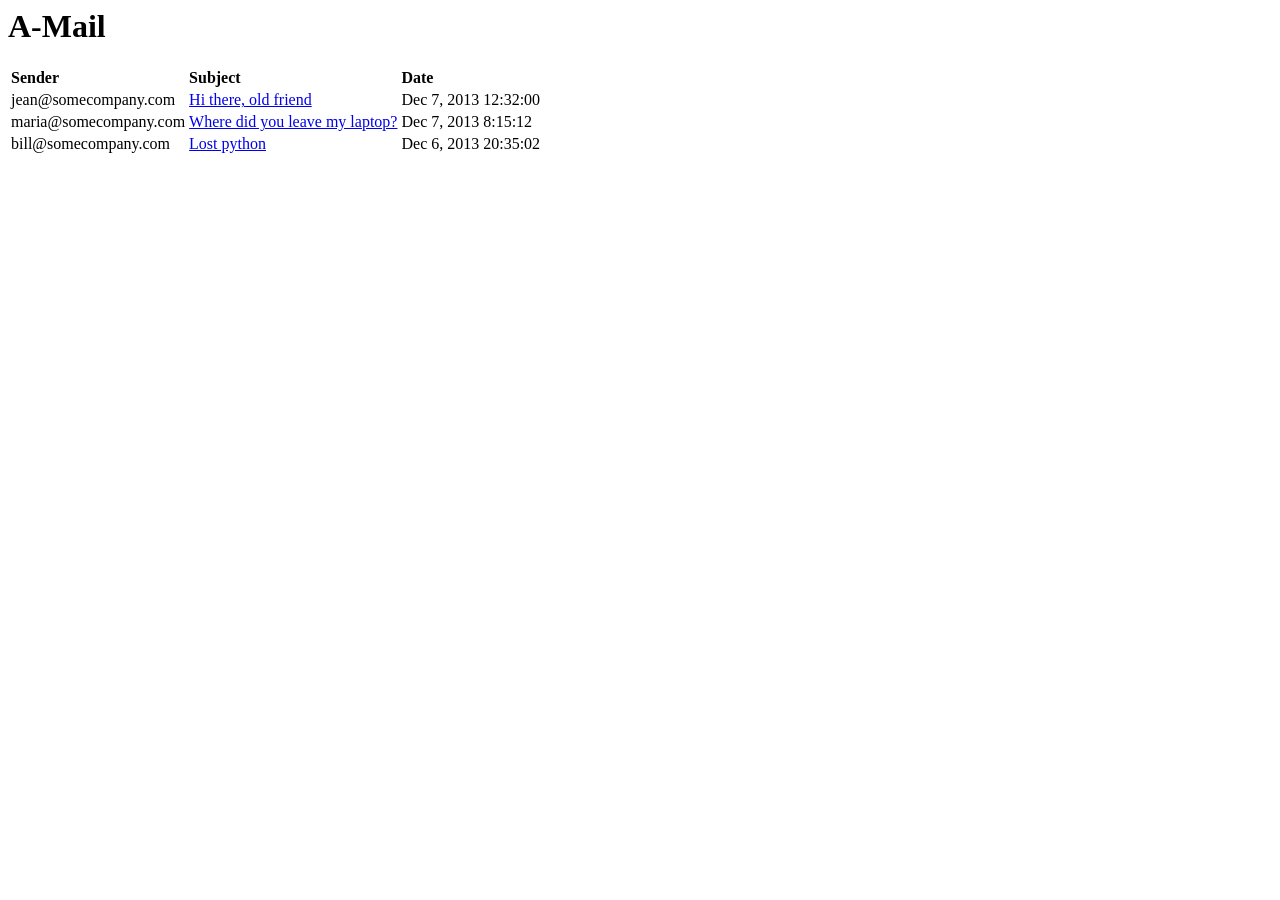
==== index.html @ a4aad876 "initial commit" ====
<html ng-app="AMail">
<head>
	<script src="src/angular.min.js"></script>
	<script src="src/controllers.js"></script>
	<script src="phonegap.js"></script>

</head>
<body>
	<h1>A-Mail</h1>
	<div ng-view></div>
</body>

</html>
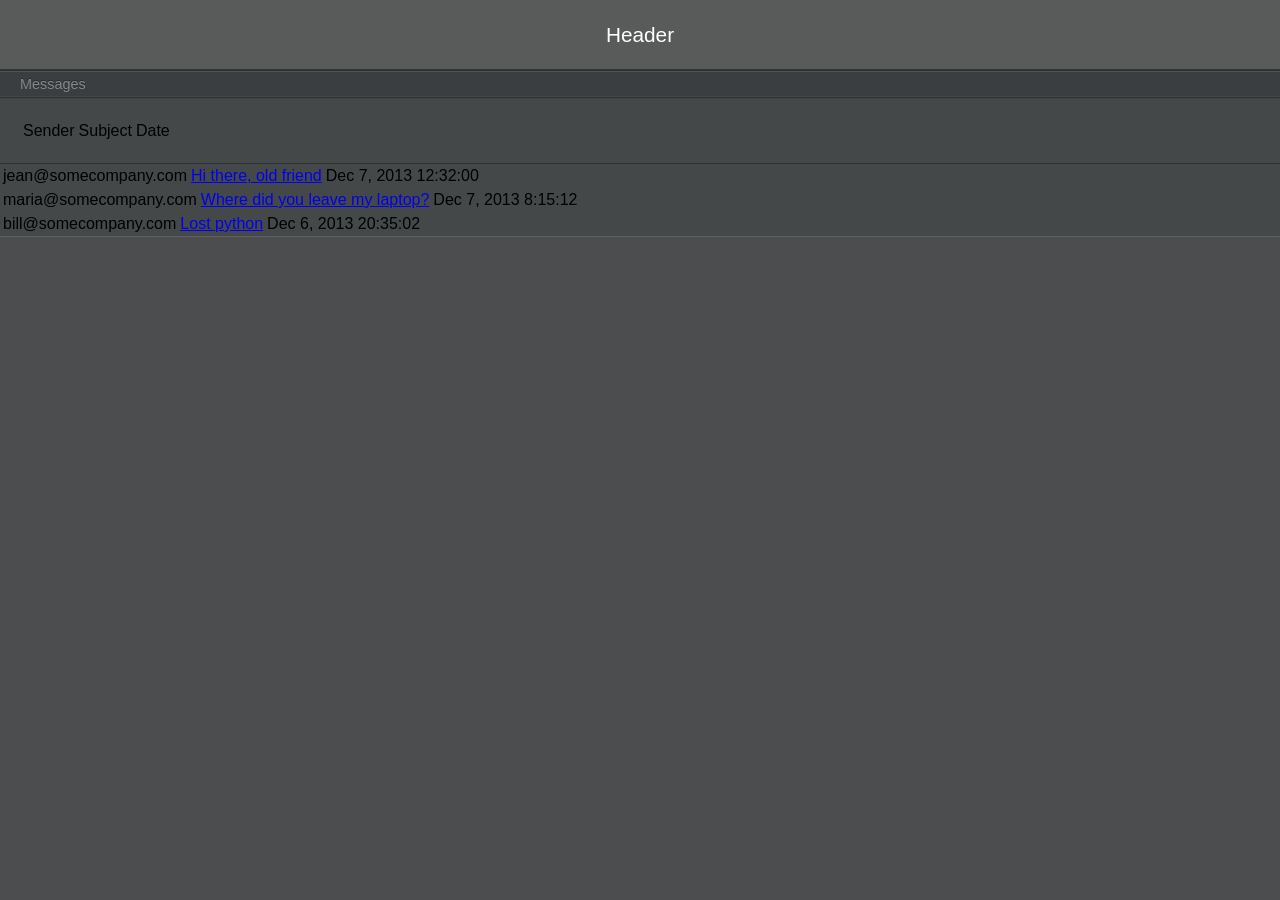
==== commit 532a24cd: "rewritten slightlu" ====
--- a/index.html
+++ b/index.html
@@ -1,12 +1,21 @@
 <html ng-app="AMail">
 <head>
+
+	<script src="lib/jquery-1.8.2.min.js"></script>
+
 	<script src="src/angular.min.js"></script>
 	<script src="src/controllers.js"></script>
 	<script src="phonegap.js"></script>
+	<link rel="stylesheet" type="text/css" href="css/topcoat-mobile-dark.min.css">
 
 </head>
 <body>
-	<h1>A-Mail</h1>
+	<div class="topcoat-navigation-bar">
+	    <div class="topcoat-navigation-bar__item center full">
+	        <h1 class="topcoat-navigation-bar__title">Header</h1>
+	    </div>
+	</div>
+	
 	<div ng-view></div>
 </body>
 
--- a/css/topcoat-mobile-dark.min.css
+++ b/css/topcoat-mobile-dark.min.css
@@ -0,0 +1 @@
+.button-bar{display:table;table-layout:fixed;white-space:nowrap;margin:0;padding:0}.button-bar__item{display:table-cell;width:auto;border-radius:0}.button-bar__item>input{position:absolute;overflow:hidden;padding:0;border:0;opacity:.001;z-index:1;vertical-align:top;outline:0}.button-bar__button{border-radius:inherit}.button-bar__item:disabled{opacity:.3;cursor:default;pointer-events:none}.button,.topcoat-button,.topcoat-button--quiet,.topcoat-button--large,.topcoat-button--large--quiet,.topcoat-button--cta,.topcoat-button--large--cta,.topcoat-button-bar__button,.topcoat-button-bar__button--large{position:relative;display:inline-block;vertical-align:top;-moz-box-sizing:border-box;box-sizing:border-box;background-clip:padding-box;padding:0;margin:0;font:inherit;color:inherit;background:transparent;border:0;cursor:default;-webkit-user-select:none;-moz-user-select:none;-ms-user-select:none;user-select:none;text-overflow:ellipsis;white-space:nowrap;overflow:hidden;text-decoration:none}.button--quiet{background:transparent;border:1px solid transparent;box-shadow:none}.button--disabled,.topcoat-button:disabled,.topcoat-button--quiet:disabled,.topcoat-button--large:disabled,.topcoat-button--large--quiet:disabled,.topcoat-button--cta:disabled,.topcoat-button--large--cta:disabled,.topcoat-button-bar__button:disabled,.topcoat-button-bar__button--large:disabled{opacity:.3;cursor:default;pointer-events:none}.topcoat-button,.topcoat-button--quiet,.topcoat-button--large,.topcoat-button--large--quiet,.topcoat-button--cta,.topcoat-button--large--cta,.topcoat-button-bar__button,.topcoat-button-bar__button--large{padding:0 1.25rem;font-size:16px;line-height:3rem;letter-spacing:1px;color:#c6c8c8;text-shadow:0 -1px rgba(0,0,0,.69);vertical-align:top;background-color:#595b5b;box-shadow:inset 0 1px #727373;border:1px solid #303233;border-radius:6px}.topcoat-button:hover,.topcoat-button--quiet:hover,.topcoat-button--large:hover,.topcoat-button--large--quiet:hover,.topcoat-button-bar__button:hover,.topcoat-button-bar__button--large:hover{background-color:#646666}.topcoat-button:active,.topcoat-button--large:active,.topcoat-button-bar__button:active,.topcoat-button-bar__button--large:active,:checked+.topcoat-button-bar__button{background-color:#404141;box-shadow:inset 0 1px rgba(0,0,0,.18)}.topcoat-button:focus,.topcoat-button--quiet:focus,.topcoat-button--large:focus,.topcoat-button--large--quiet:focus,.topcoat-button--cta:focus,.topcoat-button--large--cta:focus,.topcoat-button-bar__button:focus,.topcoat-button-bar__button--large:focus{border:1px solid #0940fd;box-shadow:0 0 0 2px #6fb5f1;outline:0}.topcoat-button--quiet{background:transparent;border:1px solid transparent;box-shadow:none}.topcoat-button--quiet:hover,.topcoat-button--large--quiet:hover{text-shadow:0 -1px rgba(0,0,0,.69);border:1px solid #303233;box-shadow:inset 0 1px #727373}.topcoat-button--quiet:active,.topcoat-button--large--quiet:active{color:#c6c8c8;text-shadow:0 -1px rgba(0,0,0,.69);background-color:#404141;border:1px solid #303233;box-shadow:inset 0 1px rgba(0,0,0,.18)}.topcoat-button--large,.topcoat-button--large--quiet,.topcoat-button-bar__button--large{font-size:1.3rem;font-weight:400;line-height:4.375rem;padding:0 1.25rem}.topcoat-button--large--quiet{background:transparent;border:1px solid transparent;box-shadow:none}.topcoat-button--cta,.topcoat-button--large--cta{border:1px solid #143250;background-color:#288edf;box-shadow:inset 0 1px rgba(255,255,255,.36);color:#fff;font-weight:500;text-shadow:0 -1px rgba(0,0,0,.36)}.topcoat-button--cta:hover,.topcoat-button--large--cta:hover{background-color:#509bef}.topcoat-button--cta:active,.topcoat-button--large--cta:active{background-color:#1976c3;box-shadow:inset 0 1px rgba(0,0,0,.12)}.topcoat-button--large--cta{font-size:1.3rem;font-weight:400;line-height:4.375rem;padding:0 1.25rem}.button-bar,.topcoat-button-bar{display:table;table-layout:fixed;white-space:nowrap;margin:0;padding:0}.button-bar__item,.topcoat-button-bar__item{display:table-cell;width:auto;border-radius:0}.button-bar__item>input,.topcoat-button-bar__item>input{position:absolute;overflow:hidden;padding:0;border:0;opacity:.001;z-index:1;vertical-align:top;outline:0}.button-bar__button{border-radius:inherit}.button-bar__item:disabled{opacity:.3;cursor:default;pointer-events:none}.topcoat-button-bar>.topcoat-button-bar__item:first-child{border-top-left-radius:6px;border-bottom-left-radius:6px}.topcoat-button-bar>.topcoat-button-bar__item:last-child{border-top-right-radius:6px;border-bottom-right-radius:6px}.topcoat-button-bar__item:first-child>.topcoat-button-bar__button,.topcoat-button-bar__item:first-child>.topcoat-button-bar__button--large{border-right:0}.topcoat-button-bar__item:last-child>.topcoat-button-bar__button,.topcoat-button-bar__item:last-child>.topcoat-button-bar__button--large{border-left:0}.topcoat-button-bar__button{border-radius:inherit}.topcoat-button-bar__button:focus,.topcoat-button-bar__button--large:focus{z-index:1}.topcoat-button-bar__button--large{border-radius:inherit}.button{position:relative;display:inline-block;vertical-align:top;-moz-box-sizing:border-box;box-sizing:border-box;background-clip:padding-box;padding:0;margin:0;font:inherit;color:inherit;background:transparent;border:0;cursor:default;-webkit-user-select:none;-moz-user-select:none;-ms-user-select:none;user-select:none;text-overflow:ellipsis;white-space:nowrap;overflow:hidden;text-decoration:none}.button--quiet{background:transparent;border:1px solid transparent;box-shadow:none}.button--disabled{opacity:.3;cursor:default;pointer-events:none}.button,.topcoat-button,.topcoat-button--quiet,.topcoat-button--large,.topcoat-button--large--quiet,.topcoat-button--cta,.topcoat-button--large--cta{position:relative;display:inline-block;vertical-align:top;-moz-box-sizing:border-box;box-sizing:border-box;background-clip:padding-box;padding:0;margin:0;font:inherit;color:inherit;background:transparent;border:0;cursor:default;-webkit-user-select:none;-moz-user-select:none;-ms-user-select:none;user-select:none;text-overflow:ellipsis;white-space:nowrap;overflow:hidden;text-decoration:none}.button--quiet{background:transparent;border:1px solid transparent;box-shadow:none}.button--disabled,.topcoat-button:disabled,.topcoat-button--quiet:disabled,.topcoat-button--large:disabled,.topcoat-button--large--quiet:disabled,.topcoat-button--cta:disabled,.topcoat-button--large--cta:disabled{opacity:.3;cursor:default;pointer-events:none}.topcoat-button,.topcoat-button--quiet,.topcoat-button--large,.topcoat-button--large--quiet,.topcoat-button--cta,.topcoat-button--large--cta{padding:0 1.25rem;font-size:16px;line-height:3rem;letter-spacing:1px;color:#c6c8c8;text-shadow:0 -1px rgba(0,0,0,.69);vertical-align:top;background-color:#595b5b;box-shadow:inset 0 1px #727373;border:1px solid #303233;border-radius:6px}.topcoat-button:hover,.topcoat-button--quiet:hover,.topcoat-button--large:hover,.topcoat-button--large--quiet:hover{background-color:#646666}.topcoat-button:active,.topcoat-button--large:active{background-color:#404141;box-shadow:inset 0 1px rgba(0,0,0,.18)}.topcoat-button:focus,.topcoat-button--quiet:focus,.topcoat-button--large:focus,.topcoat-button--large--quiet:focus,.topcoat-button--cta:focus,.topcoat-button--large--cta:focus{border:1px solid #0940fd;box-shadow:0 0 0 2px #6fb5f1;outline:0}.topcoat-button--quiet{background:transparent;border:1px solid transparent;box-shadow:none}.topcoat-button--quiet:hover,.topcoat-button--large--quiet:hover{text-shadow:0 -1px rgba(0,0,0,.69);border:1px solid #303233;box-shadow:inset 0 1px #727373}.topcoat-button--quiet:active,.topcoat-button--large--quiet:active{color:#c6c8c8;text-shadow:0 -1px rgba(0,0,0,.69);background-color:#404141;border:1px solid #303233;box-shadow:inset 0 1px rgba(0,0,0,.18)}.topcoat-button--large,.topcoat-button--large--quiet{font-size:1.3rem;font-weight:400;line-height:4.375rem;padding:0 1.25rem}.topcoat-button--large--quiet{background:transparent;border:1px solid transparent;box-shadow:none}.topcoat-button--cta,.topcoat-button--large--cta{border:1px solid #143250;background-color:#288edf;box-shadow:inset 0 1px rgba(255,255,255,.36);color:#fff;font-weight:500;text-shadow:0 -1px rgba(0,0,0,.36)}.topcoat-button--cta:hover,.topcoat-button--large--cta:hover{background-color:#509bef}.topcoat-button--cta:active,.topcoat-button--large--cta:active{background-color:#1976c3;box-shadow:inset 0 1px rgba(0,0,0,.12)}.topcoat-button--large--cta{font-size:1.3rem;font-weight:400;line-height:4.375rem;padding:0 1.25rem}input[type=checkbox]{position:absolute;overflow:hidden;padding:0;border:0;opacity:.001;z-index:1;vertical-align:top;outline:0}.checkbox{-moz-box-sizing:border-box;box-sizing:border-box;background-clip:padding-box;position:relative;display:inline-block;vertical-align:top;cursor:default;-webkit-user-select:none;-moz-user-select:none;-ms-user-select:none;user-select:none}.checkbox__label{position:relative;display:inline-block;vertical-align:top;cursor:default;-webkit-user-select:none;-moz-user-select:none;-ms-user-select:none;user-select:none}.checkbox--disabled{opacity:.3;cursor:default;pointer-events:none}.checkbox:before,.checkbox:after{content:'';position:absolute}.checkbox:before{-moz-box-sizing:border-box;box-sizing:border-box;background-clip:padding-box}input[type=checkbox]{position:absolute;overflow:hidden;padding:0;border:0;opacity:.001;z-index:1;vertical-align:top;outline:0}.checkbox,.topcoat-checkbox__checkmark{-moz-box-sizing:border-box;box-sizing:border-box;background-clip:padding-box;position:relative;display:inline-block;vertical-align:top;cursor:default;-webkit-user-select:none;-moz-user-select:none;-ms-user-select:none;user-select:none}.checkbox__label,.topcoat-checkbox{position:relative;display:inline-block;vertical-align:top;cursor:default;-webkit-user-select:none;-moz-user-select:none;-ms-user-select:none;user-select:none}.checkbox--disabled,input[type=checkbox]:disabled+.topcoat-checkbox__checkmark{opacity:.3;cursor:default;pointer-events:none}.checkbox:before,.checkbox:after,.topcoat-checkbox__checkmark:before,.topcoat-checkbox__checkmark:after{content:'';position:absolute}.checkbox:before,.topcoat-checkbox__checkmark:before{-moz-box-sizing:border-box;box-sizing:border-box;background-clip:padding-box}.topcoat-checkbox__checkmark{height:2rem}input[type=checkbox]{height:2rem;width:2rem;margin-top:0;margin-right:-2rem;margin-bottom:-2rem;margin-left:0}input[type=checkbox]:checked+.topcoat-checkbox__checkmark:after{opacity:1}.topcoat-checkbox{line-height:2rem}.topcoat-checkbox__checkmark:before{width:2rem;height:2rem;background:#595b5b;border:1px solid #303233;border-radius:3px;box-shadow:inset 0 1px #727373}.topcoat-checkbox__checkmark{width:2rem;height:2rem}.topcoat-checkbox__checkmark:after{top:1px;left:2px;opacity:0;width:28px;height:11px;background:transparent;border:7px solid #fff;border-width:7px;border-top:0;border-right:0;border-radius:2px;-webkit-transform:rotate(-50deg);-ms-transform:rotate(-50deg);transform:rotate(-50deg)}input[type=checkbox]:focus+.topcoat-checkbox__checkmark:before{border:1px solid #0940fd;box-shadow:0 0 0 2px #6fb5f1}.button,.topcoat-icon-button,.topcoat-icon-button--quiet,.topcoat-icon-button--large,.topcoat-icon-button--large--quiet{position:relative;display:inline-block;vertical-align:top;-moz-box-sizing:border-box;box-sizing:border-box;background-clip:padding-box;padding:0;margin:0;font:inherit;color:inherit;background:transparent;border:0;cursor:default;-webkit-user-select:none;-moz-user-select:none;-ms-user-select:none;user-select:none;text-overflow:ellipsis;white-space:nowrap;overflow:hidden;text-decoration:none}.button--quiet{background:transparent;border:1px solid transparent;box-shadow:none}.button--disabled,.topcoat-icon-button:disabled,.topcoat-icon-button--quiet:disabled,.topcoat-icon-button--large:disabled,.topcoat-icon-button--large--quiet:disabled{opacity:.3;cursor:default;pointer-events:none}.topcoat-icon-button,.topcoat-icon-button--quiet,.topcoat-icon-button--large,.topcoat-icon-button--large--quiet{padding:0 .75rem;line-height:3rem;letter-spacing:1px;color:#c6c8c8;text-shadow:0 -1px rgba(0,0,0,.69);vertical-align:baseline;background-color:#595b5b;box-shadow:inset 0 1px #727373;border:1px solid #303233;border-radius:6px}.topcoat-icon-button:hover,.topcoat-icon-button--quiet:hover,.topcoat-icon-button--large:hover,.topcoat-icon-button--large--quiet:hover{background-color:#646666}.topcoat-icon-button:active{background-color:#404141;box-shadow:inset 0 1px rgba(0,0,0,.18)}.topcoat-icon-button:focus,.topcoat-icon-button--quiet:focus,.topcoat-icon-button--quiet:hover:focus,.topcoat-icon-button--large:focus,.topcoat-icon-button--large--quiet:focus,.topcoat-icon-button--large--quiet:hover:focus{border:1px solid #0940fd;box-shadow:0 0 0 2px #6fb5f1;outline:0}.topcoat-icon-button--quiet{background:transparent;border:1px solid transparent;box-shadow:none}.topcoat-icon-button--quiet:hover,.topcoat-icon-button--large--quiet:hover{text-shadow:0 -1px rgba(0,0,0,.69);border:1px solid #303233;box-shadow:inset 0 1px #727373}.topcoat-icon-button--quiet:active,.topcoat-icon-button--large--quiet:active{color:#c6c8c8;text-shadow:0 -1px rgba(0,0,0,.69);background-color:#404141;border:1px solid #303233;box-shadow:inset 0 1px rgba(0,0,0,.18)}.topcoat-icon-button--large,.topcoat-icon-button--large--quiet{width:4.375rem;height:4.375rem;line-height:4.375rem}.topcoat-icon-button--large:active{background-color:#404141;box-shadow:inset 0 1px rgba(0,0,0,.18)}.topcoat-icon-button--large--quiet{background:transparent;border:1px solid transparent;box-shadow:none}.topcoat-icon,.topcoat-icon--large{position:relative;display:inline-block;vertical-align:top;overflow:hidden;width:1.62rem;height:1.62rem;vertical-align:middle;top:-1px}.topcoat-icon--large{width:2.499999998125rem;height:2.499999998125rem;top:-2px}.input{padding:0;margin:0;font:inherit;color:inherit;background:transparent;border:0;-moz-box-sizing:border-box;box-sizing:border-box;background-clip:padding-box;vertical-align:top;outline:0}.input:disabled{opacity:.3;cursor:default;pointer-events:none}.list{padding:0;margin:0;font:inherit;color:inherit;background:transparent;border:0;cursor:default;-webkit-user-select:none;-moz-user-select:none;-ms-user-select:none;user-select:none;overflow:auto;-webkit-overflow-scrolling:touch}.list__header{margin:0}.list__container{padding:0;margin:0;list-style-type:none}.list__item{margin:0;padding:0}.list,.topcoat-list{padding:0;margin:0;font:inherit;color:inherit;background:transparent;border:0;cursor:default;-webkit-user-select:none;-moz-user-select:none;-ms-user-select:none;user-select:none;overflow:auto;-webkit-overflow-scrolling:touch}.list__header,.topcoat-list__header{margin:0}.list__container,.topcoat-list__container{padding:0;margin:0;list-style-type:none}.list__item,.topcoat-list__item{margin:0;padding:0}.topcoat-list{border-top:1px solid #2f3234;border-bottom:1px solid #5e6061;background-color:#444849}.topcoat-list__header{padding:4px 20px;font-size:.9em;font-weight:400;background-color:#3b3e40;color:#868888;text-shadow:0 -1px 0 rgba(0,0,0,.3);border-top:solid 1px rgba(255,255,255,.1);border-bottom:solid 1px rgba(255,255,255,.05)}.topcoat-list__container{border-top:1px solid #2f3234;color:#c6c8c8}.topcoat-list__item{padding:1.25rem;border-top:1px solid #5e6061;border-bottom:1px solid #2f3234}.topcoat-list__item:first-child{border-top:1px solid rgba(0,0,0,.05)}.navigation-bar{-moz-box-sizing:border-box;box-sizing:border-box;background-clip:padding-box;white-space:nowrap;overflow:hidden;word-spacing:0;padding:0;margin:0;font:inherit;color:inherit;background:transparent;border:0;cursor:default;-webkit-user-select:none;-moz-user-select:none;-ms-user-select:none;user-select:none}.navigation-bar__item{-moz-box-sizing:border-box;box-sizing:border-box;background-clip:padding-box;position:relative;display:inline-block;vertical-align:top;padding:0;margin:0;font:inherit;color:inherit;background:transparent;border:0}.navigation-bar__title{padding:0;margin:0;font:inherit;color:inherit;background:transparent;border:0;text-overflow:ellipsis;white-space:nowrap;overflow:hidden}.navigation-bar,.topcoat-navigation-bar{-moz-box-sizing:border-box;box-sizing:border-box;background-clip:padding-box;white-space:nowrap;overflow:hidden;word-spacing:0;padding:0;margin:0;font:inherit;color:inherit;background:transparent;border:0;cursor:default;-webkit-user-select:none;-moz-user-select:none;-ms-user-select:none;user-select:none}.navigation-bar__item,.topcoat-navigation-bar__item{-moz-box-sizing:border-box;box-sizing:border-box;background-clip:padding-box;position:relative;display:inline-block;vertical-align:top;padding:0;margin:0;font:inherit;color:inherit;background:transparent;border:0}.navigation-bar__title,.topcoat-navigation-bar__title{padding:0;margin:0;font:inherit;color:inherit;background:transparent;border:0;text-overflow:ellipsis;white-space:nowrap;overflow:hidden}.topcoat-navigation-bar{height:4.375rem;padding-left:1rem;padding-right:1rem;background:#595b5b;color:#fff;box-shadow:inset 0 -1px #333434,0 1px rgba(0,0,0,.15)}.topcoat-navigation-bar__item{margin:0;line-height:4.375rem;vertical-align:top}.topcoat-navigation-bar__title{font-size:1.3rem;font-weight:400;color:#fff}.notification{position:relative;display:inline-block;vertical-align:top;-moz-box-sizing:border-box;box-sizing:border-box;background-clip:padding-box;padding:0;margin:0;font:inherit;color:inherit;background:transparent;border:0;cursor:default;-webkit-user-select:none;-moz-user-select:none;-ms-user-select:none;user-select:none;text-overflow:ellipsis;white-space:nowrap;overflow:hidden;text-decoration:none}.notification,.topcoat-notification{position:relative;display:inline-block;vertical-align:top;-moz-box-sizing:border-box;box-sizing:border-box;background-clip:padding-box;padding:0;margin:0;font:inherit;color:inherit;background:transparent;border:0;cursor:default;-webkit-user-select:none;-moz-user-select:none;-ms-user-select:none;user-select:none;text-overflow:ellipsis;white-space:nowrap;overflow:hidden;text-decoration:none}.topcoat-notification{padding:.15em .5em .2em;border-radius:2px;background-color:#ec514e;color:#fff}input[type=radio]{position:absolute;overflow:hidden;padding:0;border:0;opacity:.001;z-index:1;vertical-align:top;outline:0}.radio-button{-moz-box-sizing:border-box;box-sizing:border-box;background-clip:padding-box;position:relative;display:inline-block;vertical-align:top;cursor:default;-webkit-user-select:none;-moz-user-select:none;-ms-user-select:none;user-select:none}.radio-button__label{position:relative;display:inline-block;vertical-align:top;cursor:default;-webkit-user-select:none;-moz-user-select:none;-ms-user-select:none;user-select:none}.radio-button:before,.radio-button:after{content:'';position:absolute;border-radius:100%}.radio-button:after{top:50%;left:50%;-webkit-transform:translate(-50%,-50%);-ms-transform:translate(-50%,-50%);transform:translate(-50%,-50%)}.radio-button:before{-moz-box-sizing:border-box;box-sizing:border-box;background-clip:padding-box}.radio-button--disabled{opacity:.3;cursor:default;pointer-events:none}input[type=radio]{position:absolute;overflow:hidden;padding:0;border:0;opacity:.001;z-index:1;vertical-align:top;outline:0}.radio-button,.topcoat-radio-button__checkmark{-moz-box-sizing:border-box;box-sizing:border-box;background-clip:padding-box;position:relative;display:inline-block;vertical-align:top;cursor:default;-webkit-user-select:none;-moz-user-select:none;-ms-user-select:none;user-select:none}.radio-button__label,.topcoat-radio-button{position:relative;display:inline-block;vertical-align:top;cursor:default;-webkit-user-select:none;-moz-user-select:none;-ms-user-select:none;user-select:none}.radio-button:before,.radio-button:after,.topcoat-radio-button__checkmark:before,.topcoat-radio-button__checkmark:after{content:'';position:absolute;border-radius:100%}.radio-button:after,.topcoat-radio-button__checkmark:after{top:50%;left:50%;-webkit-transform:translate(-50%,-50%);-ms-transform:translate(-50%,-50%);transform:translate(-50%,-50%)}.radio-button:before,.topcoat-radio-button__checkmark:before{-moz-box-sizing:border-box;box-sizing:border-box;background-clip:padding-box}.radio-button--disabled,input[type=radio]:disabled+.topcoat-radio-button__checkmark{opacity:.3;cursor:default;pointer-events:none}input[type=radio]{height:1.875rem;width:1.875rem;margin-top:0;margin-right:-1.875rem;margin-bottom:-1.875rem;margin-left:0}input[type=radio]:checked+.topcoat-radio-button__checkmark:after{opacity:1}.topcoat-radio-button{color:#c6c8c8;line-height:1.875rem}.topcoat-radio-button__checkmark:before{width:1.875rem;height:1.875rem;background:#595b5b;border:1px solid #303233;box-shadow:inset 0 1px #727373}.topcoat-radio-button__checkmark{position:relative;width:1.875rem;height:1.875rem}.topcoat-radio-button__checkmark:after{opacity:0;width:.875rem;height:.875rem;background:#fff;border:1px solid rgba(255,255,255,.1);box-shadow:0 1px rgba(255,255,255,.5);-webkit-transform:none;-ms-transform:none;transform:none;top:7px;left:7px}input[type=radio]:focus+.topcoat-radio-button__checkmark:before{border:1px solid #0940fd;box-shadow:0 0 0 2px #6fb5f1}.range{padding:0;margin:0;font:inherit;color:inherit;background:transparent;border:0;-moz-box-sizing:border-box;box-sizing:border-box;background-clip:padding-box;vertical-align:top;outline:0;-webkit-appearance:none}.range__thumb{cursor:pointer}.range__thumb--webkit{cursor:pointer;-webkit-appearance:none}.range:disabled{opacity:.3;cursor:default;pointer-events:none}.range,.topcoat-range{padding:0;margin:0;font:inherit;color:inherit;background:transparent;border:0;-moz-box-sizing:border-box;box-sizing:border-box;background-clip:padding-box;vertical-align:top;outline:0;-webkit-appearance:none}.range__thumb,.topcoat-range::-moz-range-thumb{cursor:pointer}.range__thumb--webkit,.topcoat-range::-webkit-slider-thumb{cursor:pointer;-webkit-appearance:none}.range:disabled,.topcoat-range:disabled{opacity:.3;cursor:default;pointer-events:none}.topcoat-range{border-radius:6px;border:1px solid #303233;background-color:#424546;height:1rem;border-radius:30px}.topcoat-range::-moz-range-track{border-radius:6px;border:1px solid #303233;background-color:#424546;height:1rem;border-radius:30px}.topcoat-range::-webkit-slider-thumb{height:3rem;width:2rem;background-color:#595b5b;border:1px solid #303233;border-radius:6px;box-shadow:inset 0 1px #727373}.topcoat-range::-moz-range-thumb{height:3rem;width:2rem;background-color:#595b5b;border:1px solid #303233;border-radius:6px;box-shadow:inset 0 1px #727373}.topcoat-range:focus::-webkit-slider-thumb{border:1px solid #0940fd;box-shadow:0 0 0 2px #6fb5f1}.topcoat-range:focus::-moz-range-thumb{border:1px solid #0940fd;box-shadow:0 0 0 2px #6fb5f1}.search-input{padding:0;margin:0;font:inherit;color:inherit;background:transparent;border:0;-moz-box-sizing:border-box;box-sizing:border-box;background-clip:padding-box;vertical-align:top;outline:0;-webkit-appearance:none}input[type=search]::-webkit-search-cancel-button{-webkit-appearance:none}.search-input:disabled{opacity:.3;cursor:default;pointer-events:none}.search-input,.topcoat-search-input,.topcoat-search-input--large{padding:0;margin:0;font:inherit;color:inherit;background:transparent;border:0;-moz-box-sizing:border-box;box-sizing:border-box;background-clip:padding-box;vertical-align:top;outline:0;-webkit-appearance:none}input[type=search]::-webkit-search-cancel-button{-webkit-appearance:none}.search-input:disabled,.topcoat-search-input:disabled,.topcoat-search-input--large:disabled{opacity:.3;cursor:default;pointer-events:none}.topcoat-search-input,.topcoat-search-input--large{line-height:3rem;font-size:16px;border:1px solid #303233;background-color:#404141;box-shadow:inset 0 1px rgba(0,0,0,.18);color:#c6c8c8;padding:0 0 0 2rem;border-radius:30px;background-image:url(../img/search.svg);background-position:1em center;background-repeat:no-repeat;background-size:16px}.topcoat-search-input:focus,.topcoat-search-input--large:focus{background-image:url(../img/search_dark.svg);background-color:#646666;color:#fff;border:1px solid #0940fd;box-shadow:0 0 0 2px #6fb5f1}.topcoat-search-input::-webkit-search-cancel-button,.topcoat-search-input::-webkit-search-decoration,.topcoat-search-input--large::-webkit-search-cancel-button,.topcoat-search-input--large::-webkit-search-decoration{margin-right:5px}.topcoat-search-input:focus::-webkit-input-placeholder,.topcoat-search-input:focus::-webkit-input-placeholder{color:#c6c8c8}.topcoat-search-input:disabled::-webkit-input-placeholder{color:#fff}.topcoat-search-input:disabled::-moz-placeholder{color:#fff}.topcoat-search-input:disabled:-ms-input-placeholder{color:#fff}.topcoat-search-input--large{line-height:4.375rem;font-size:1.3rem;font-weight:200;padding:0 0 0 2.9rem;border-radius:40px;background-position:1.2em center;background-size:1.3rem}.topcoat-search-input--large:disabled{color:#fff}.topcoat-search-input--large:disabled::-webkit-input-placeholder{color:#fff}.topcoat-search-input--large:disabled::-moz-placeholder{color:#fff}.topcoat-search-input--large:disabled:-ms-input-placeholder{color:#fff}.switch{position:relative;display:inline-block;vertical-align:top;-moz-box-sizing:border-box;box-sizing:border-box;background-clip:padding-box}.switch__input{position:absolute;overflow:hidden;padding:0;border:0;opacity:.001;z-index:1;vertical-align:top;outline:0}.switch__toggle{position:relative;display:inline-block;vertical-align:top;-moz-box-sizing:border-box;box-sizing:border-box;background-clip:padding-box;padding:0;margin:0;font:inherit;color:inherit;background:transparent;border:0;cursor:default;-webkit-user-select:none;-moz-user-select:none;-ms-user-select:none;user-select:none}.switch__toggle:before,.switch__toggle:after{content:'';position:absolute;z-index:-1;-moz-box-sizing:border-box;box-sizing:border-box;background-clip:padding-box}.switch--disabled{opacity:.3;cursor:default;pointer-events:none}.switch,.topcoat-switch{position:relative;display:inline-block;vertical-align:top;-moz-box-sizing:border-box;box-sizing:border-box;background-clip:padding-box}.switch__input,.topcoat-switch__input{position:absolute;overflow:hidden;padding:0;border:0;opacity:.001;z-index:1;vertical-align:top;outline:0}.switch__toggle,.topcoat-switch__toggle{position:relative;display:inline-block;vertical-align:top;-moz-box-sizing:border-box;box-sizing:border-box;background-clip:padding-box;padding:0;margin:0;font:inherit;color:inherit;background:transparent;border:0;cursor:default;-webkit-user-select:none;-moz-user-select:none;-ms-user-select:none;user-select:none}.switch__toggle:before,.switch__toggle:after,.topcoat-switch__toggle:before,.topcoat-switch__toggle:after{content:'';position:absolute;z-index:-1;-moz-box-sizing:border-box;box-sizing:border-box;background-clip:padding-box}.switch--disabled,.topcoat-switch__input:disabled+.topcoat-switch__toggle{opacity:.3;cursor:default;pointer-events:none}.topcoat-switch{font-size:16px;padding:0 1.25rem;border-radius:6px;border:1px solid #303233;overflow:hidden;width:6rem}.topcoat-switch__toggle:before,.topcoat-switch__toggle:after{top:-1px;width:5rem}.topcoat-switch__toggle:before{content:'ON';color:#5dc1ff;background-color:#404141;right:1rem;padding-left:1.5rem}.topcoat-switch__toggle{line-height:3rem;height:3rem;width:2rem;border-radius:6px;color:#c6c8c8;text-shadow:0 -1px rgba(0,0,0,.69);background-color:#595b5b;border:1px solid #303233;margin-left:-1.3rem;margin-bottom:-1px;margin-top:-1px;box-shadow:inset 0 1px #727373;-webkit-transition:margin-left .05s ease-in-out;transition:margin-left .05s ease-in-out}.topcoat-switch__toggle:after{content:'OFF';background-color:#404141;left:1rem;padding-left:2rem}.topcoat-switch__input:checked+.topcoat-switch__toggle{margin-left:2.7rem}.topcoat-switch__input:focus+.topcoat-switch__toggle{border:1px solid #0940fd;box-shadow:0 0 0 2px #6fb5f1}.topcoat-switch__input:disabled+.topcoat-switch__toggle:after,.topcoat-switch__input:disabled+.topcoat-switch__toggle:before{background:transparent}.button,.topcoat-tab-bar__button{position:relative;display:inline-block;vertical-align:top;-moz-box-sizing:border-box;box-sizing:border-box;background-clip:padding-box;padding:0;margin:0;font:inherit;color:inherit;background:transparent;border:0;cursor:default;-webkit-user-select:none;-moz-user-select:none;-ms-user-select:none;user-select:none;text-overflow:ellipsis;white-space:nowrap;overflow:hidden;text-decoration:none}.button--quiet{background:transparent;border:1px solid transparent;box-shadow:none}.button--disabled,.topcoat-tab-bar__button:disabled{opacity:.3;cursor:default;pointer-events:none}.button-bar,.topcoat-tab-bar{display:table;table-layout:fixed;white-space:nowrap;margin:0;padding:0}.button-bar__item,.topcoat-tab-bar__item{display:table-cell;width:auto;border-radius:0}.button-bar__item>input,.topcoat-tab-bar__item>input{position:absolute;overflow:hidden;padding:0;border:0;opacity:.001;z-index:1;vertical-align:top;outline:0}.button-bar__button{border-radius:inherit}.button-bar__item:disabled{opacity:.3;cursor:default;pointer-events:none}.topcoat-tab-bar__button{padding:0 1.25rem;height:3rem;line-height:3rem;letter-spacing:1px;color:#c6c8c8;text-shadow:0 -1px rgba(0,0,0,.69);vertical-align:top;background-color:#595b5b;box-shadow:inset 0 1px #727373;border-top:1px solid #303233}.topcoat-tab-bar__button:active,.topcoat-tab-bar__button--large:active,:checked+.topcoat-tab-bar__button{color:#5dc1ff;background-color:#404141;box-shadow:inset 0 0 2px #313231}.topcoat-tab-bar__button:focus,.topcoat-tab-bar__button--large:focus{z-index:1}.input,.topcoat-text-input,.topcoat-text-input--large{padding:0;margin:0;font:inherit;color:inherit;background:transparent;border:0;-moz-box-sizing:border-box;box-sizing:border-box;background-clip:padding-box;vertical-align:top;outline:0}.input:disabled,.topcoat-text-input:disabled,.topcoat-text-input--large:disabled{opacity:.3;cursor:default;pointer-events:none}.topcoat-text-input,.topcoat-text-input--large{line-height:3rem;font-size:16px;letter-spacing:1px;padding:0 1.25rem;border:1px solid #303233;border-radius:6px;background-color:#404141;box-shadow:inset 0 1px rgba(0,0,0,.18);color:#c6c8c8;vertical-align:top}.topcoat-text-input:focus,.topcoat-text-input--large:focus{background-color:#646666;color:#fff;border:1px solid #0940fd;box-shadow:0 0 0 2px #6fb5f1}.topcoat-text-input:disabled::-webkit-input-placeholder{color:#fff}.topcoat-text-input:disabled::-moz-placeholder{color:#fff}.topcoat-text-input:disabled:-ms-input-placeholder{color:#fff}.topcoat-text-input:invalid{border:1px solid #d83b75}.topcoat-text-input--large{line-height:4.375rem;font-size:1.3rem}.topcoat-text-input--large:disabled{color:#fff}.topcoat-text-input--large:disabled::-webkit-input-placeholder{color:#fff}.topcoat-text-input--large:disabled::-moz-placeholder{color:#fff}.topcoat-text-input--large:disabled:-ms-input-placeholder{color:#fff}.topcoat-text-input--large:invalid{border:1px solid #d83b75}.textarea{-moz-box-sizing:border-box;box-sizing:border-box;background-clip:padding-box;padding:0;margin:0;font:inherit;color:inherit;background:transparent;border:0;vertical-align:top;resize:none;outline:0}.textarea:disabled{opacity:.3;cursor:default;pointer-events:none}.textarea,.topcoat-textarea,.topcoat-textarea--large{-moz-box-sizing:border-box;box-sizing:border-box;background-clip:padding-box;padding:0;margin:0;font:inherit;color:inherit;background:transparent;border:0;vertical-align:top;resize:none;outline:0}.textarea:disabled,.topcoat-textarea:disabled,.topcoat-textarea--large:disabled{opacity:.3;cursor:default;pointer-events:none}.topcoat-textarea,.topcoat-textarea--large{padding:2rem;font-size:2.5rem;font-weight:200;border-radius:6px;line-height:3rem;border:1px solid #303233;background-color:#404141;box-shadow:inset 0 1px rgba(0,0,0,.18);color:#c6c8c8;letter-spacing:1px}.topcoat-textarea:focus,.topcoat-textarea--large:focus{background-color:#646666;color:#fff;border:1px solid #0940fd;box-shadow:0 0 0 2px #6fb5f1}.topcoat-textarea:disabled::-webkit-input-placeholder{color:#fff}.topcoat-textarea:disabled::-moz-placeholder{color:#fff}.topcoat-textarea:disabled:-ms-input-placeholder{color:#fff}.topcoat-textarea--large{font-size:3rem;line-height:4.375rem}.topcoat-textarea--large:disabled{color:#fff}.topcoat-textarea--large:disabled::-webkit-input-placeholder{color:#fff}.topcoat-textarea--large:disabled::-moz-placeholder{color:#fff}.topcoat-textarea--large:disabled:-ms-input-placeholder{color:#fff}@font-face{font-family:"Source Sans";src:url(../font/SourceSansPro-Regular.otf)}@font-face{font-family:"Source Sans";src:url(../font/SourceSansPro-Light.otf);font-weight:200}@font-face{font-family:"Source Sans";src:url(../font/SourceSansPro-Semibold.otf);font-weight:600}body{margin:0;padding:0;background:#4b4d4e;color:#000;font:16px "Source Sans",helvetica,arial,sans-serif;font-weight:200}:focus{outline-color:transparent;outline-style:none}.topcoat-icon--menu-stack{background:url(../img/hamburger_light.svg) no-repeat;background-size:cover}.quarter{width:25%}.half{width:50%}.three-quarters{width:75%}.third{width:33.333%}.two-thirds{width:66.666%}.full{width:100%}.left{text-align:left}.center{text-align:center}.right{text-align:right}.reset-ui{-moz-box-sizing:border-box;box-sizing:border-box;background-clip:padding-box;position:relative;display:inline-block;vertical-align:top;padding:0;margin:0;font:inherit;color:inherit;background:transparent;border:0;cursor:default;-webkit-user-select:none;-moz-user-select:none;-ms-user-select:none;user-select:none;text-overflow:ellipsis;white-space:nowrap;overflow:hidden}
